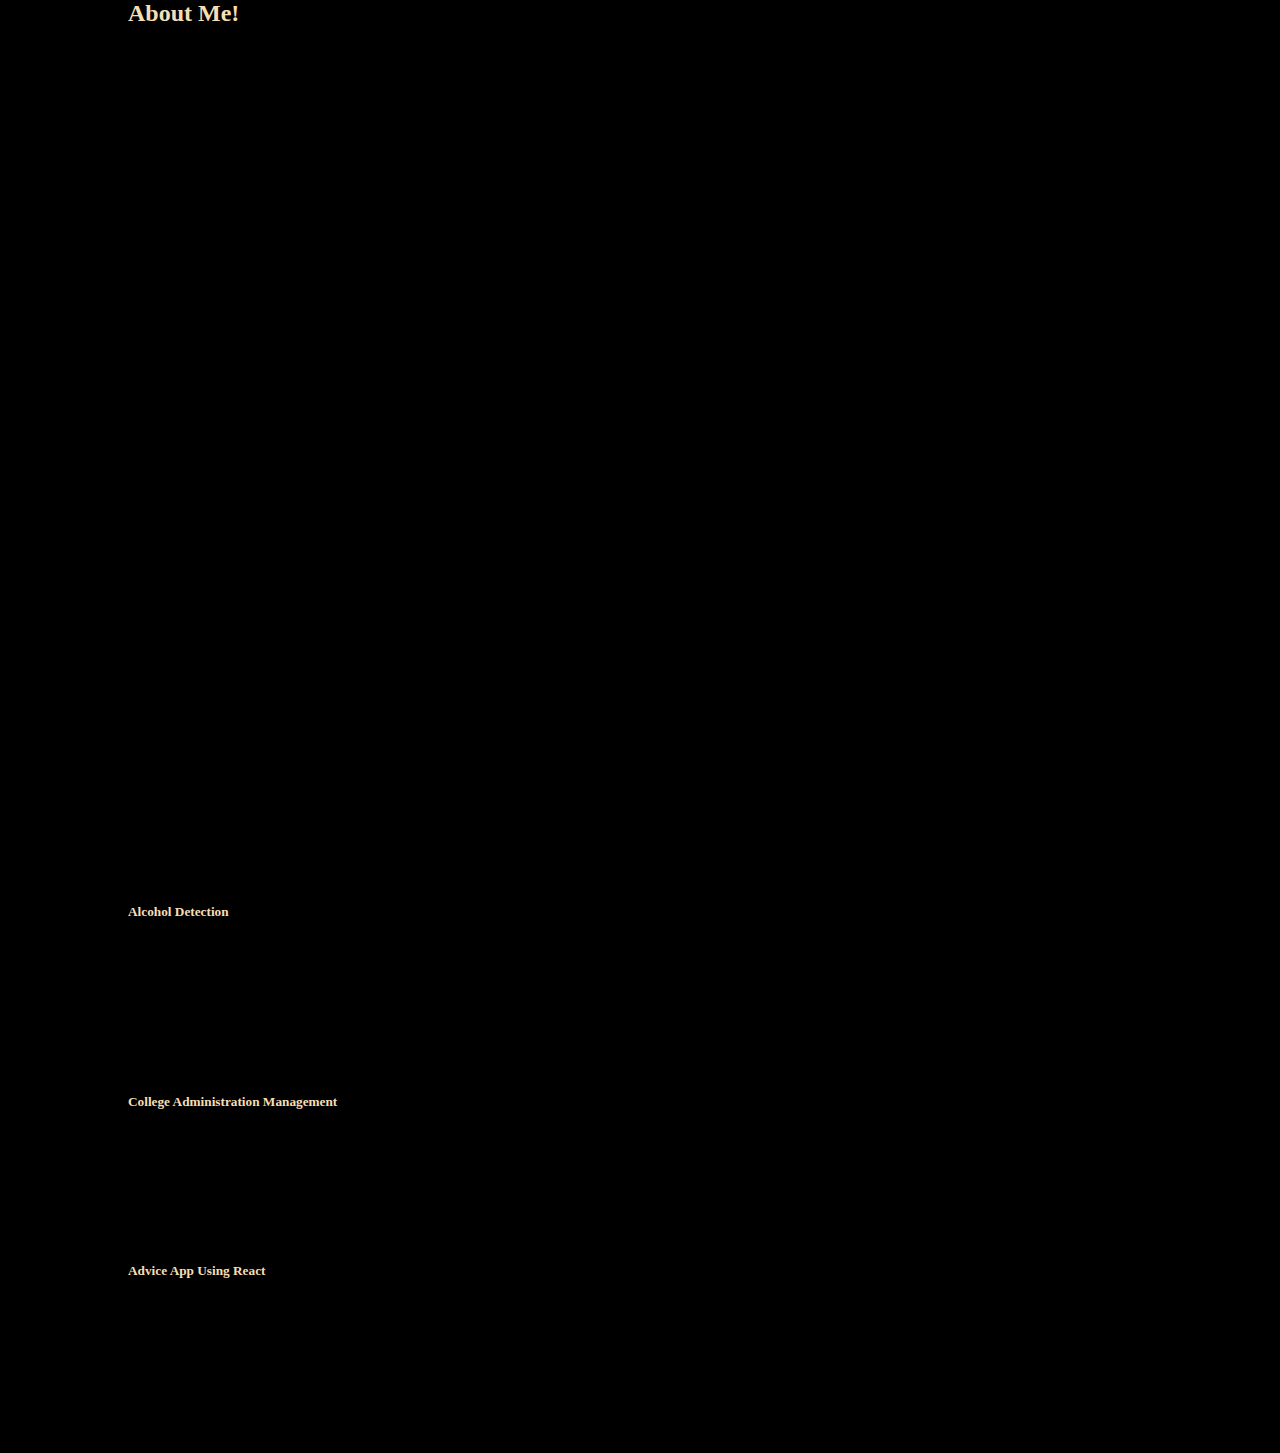
==== about.html @ fd13dc36 "Add files via upload" ====
<html>
    <head>
        <style> *{
            background:black;
            color: wheat;
        }
        </style>
        <meta charset="UTF-8">
        <meta http-equiv="X-UA COMPATIBLE" content="IE-EDGE">
        <meta name="viewport" content="width=device-width ,initial-scale=1.0">
    <link rel="stylesheet" href="styles.css">
    </head>
    <body>
        <section class="about" id="about">
            <div class="content-about">
                <h2>About Me!</h2>
                <p> Hello! I'm Mohanapriya, a passionate and motivated individual diving into the world of software development. As a recent graduate specialized in B.Tech Information Technology from REC, I am thrilled to embark on a journey in the realm of coding and technology.My fascination with coding began during my academic pursuits.I am deeply enthusiastic about learning new technologies and frameworks, eager to expand my skill set and apply my knowledge to real-world projects. I embrace challenges as opportunities to grow, constantly seeking ways to enhance my coding proficiency and problem-solving abilities.While I may be a newcomer in the field, my dedication and commitment to continuous learning are unwavering. I am actively seeking opportunities to collaborate, contribute, and make meaningful contributions to innovative projects.
                    Beyond coding, I am an optimistic and determined individual who values teamwork, creativity, and the pursuit of excellence. I am excited about the prospect of connecting with like-minded tech enthusiasts and contributing positively to the ever-evolving tech landscape.</p>
                    <h4 style="align-items: center;">EDUCATIONAL QUALIFICATION</h4>
                 <div class="edu">
                    
                 <div class="school">
                    <div class="content">
                    <dl>
                        <dt>Hussain Memorial School</dt>
                        <dd>   -SSLC with 94%</dd>
                        <dt>Sethu Bhaskara School</dt>
                        <dd>   -HSC with 95%</dd>
                    </dl>
                </div>
                </div>
                <div class="college">
                    <div class="content">
                    <dl>
                        <dt>Rajalakshmi Engineering College</dt>
                        <dd>  specialized in IT</dd>
                    </dl>
            </div>
        </div>
        </div>
        <div class="pro">
            <h4> PROJECT DETAILS</h4>
            <div class="p1">
                <h5> Alcohol Detection</h5>
                <div class="content">
                    <p>Alcohol detection involves the use of technology or devices to identify the presence or level of alcohol in a person's system. Drowsiness detection systems employ sensors and algorithms to monitor and recognize signs of drowsiness or fatigue in individuals. </p>
                </div>
            </div>
            <div class="p2">
                <h5>College Administration Management</h5>
                <div class="content">
                    <p>The College Administration Management System built with UiPath is an automated platform that streamlines administrative tasks in educational institutions. </p>
                </div>
            </div>
        </div>
        <div class="p3">
            <h5>Advice App Using React</h5>
            <div class="content">
                <p>The React-based Advice Generator is a dynamic web application that delivers random advice or inspirational messages to users through an intuitive and interactive interface, leveraging React's component-based architecture for seamless user experience and real-time advice generation.</p>
            </div>
        </div>
        </div>
        </section>
    
    </body>
</html>
---- styles.css ----
*{
    margin:0;
    padding: 0;
    box-sizing: border-box;
    font-family: 'Times New Roman';
}
body{
    background-color:black;
    color:whitesmoke;
}
.header{
    position: fixed;
    top:0;
    left:0;
    width: 100%;
    padding:20px 10px;
    background-color:whitesmoke;
    display: flex;
    justify-content: space-between;
    align-items: center;
    z-index: 100;
}
.logo{
    font-size: 37px;
    color:black;
    text-decoration: none;
    font-weight: 800;
    font-style: italic;
    margin-left: 25px;
    background:linear-gradient(55deg,red,black);
    -webkit-text-fill-color: transparent;
    -webkit-background-clip:text ;
    opacity: 0;
    animation: slideTop 1s ease forwards;
    animation-delay:.1s;
}
.logo::before{
    content: '';
    position: absolute;
    top: 0;
    right: 0;
    width: 100%;
    height: 100%;
}
.navbar a{
    display:inline-block;
    font-size: 17px;
    color:black;
    text-decoration: none;
    font-weight:bold;
    font-style: italic;
    margin-left: 35px;
    justify-content: space-between;
    opacity: 0;
    animation: slideTop 1s ease forwards;
    animation-delay:.1s;
}
.navbar a:hover,
.navbar a.active{
    color:black;
    text-decoration:underline;
    background:linear-gradient(55deg,purple,blue);
    width: 100px;
    -webkit-text-fill-color: transparent;
    -webkit-background-clip:text ;
    -webkit-text-size-adjust: 25px;
   
}
.home{
    height: 100vh;
    display: flex;
    align-items: center;
    padding: 0 10%;
}
.content-home {
    max-width:600px;
    color: wheat;
    margin-right: 0px;
}
.content-home h1{
    font-size: 40px;
    position: relative;
    font-weight: bold;
    font-style: italic;
    font-family: 'Times New Roman';
    background:linear-gradient(55deg,red,wheat);
    -webkit-text-fill-color: transparent;
    -webkit-background-clip:text ;
    opacity: 0;
    animation: slideRight 1s ease forwards;
    animation-delay: .7s;
}
.h1:hover,.h1::before{
    content: '';
    position: absolute;
    top: 0;
    right: 0;
    width: 100%;
    height: 100%;
    background:wheat;
}
.content-home h3{
    font-size: 30px;
    font-weight: 700;
    color:azure;
    font-weight: bold;
    opacity: 0;
    animation: slideLeft 1s ease forwards;
    animation-delay: .1s;
}
.content-home h3::before{
    content: '';
    position: absolute;
    top: 0;
    right: 0;
    width: 100%;
}

.content-home p{
    font-size: 20px;
    font-family: Georgia, 'Times New Roman', Times, serif;
    margin-top: 15px;
    justify-items: auto;
    justify-content: space-between;
    opacity: 0;
    animation: slideRight 1s ease forwards;
    animation-delay: .1.4s;

}
.home-sci{
    position: absolute;
    bottom: 70px;
    width:170px;
    justify-content: space-between;
    display: flex;
    border-radius: 7%;
}
.home-sci a{
    display:inline-flex;
    width: 40px;
    height: 40px;
    border-radius: 15%;
    background:black;
    border: 2px solid black;
    font-size:20px;
    color:red;
    justify-content: center;
    align-items: center;
    position: relative;
    text-decoration: none;
    z-index: 1;
    overflow: hidden;
    transition: .5s;
    opacity: 0;
    animation: slideLeft 1s ease forwards;
    animation-delay:.1s;
}
.home-sci a::before{
    content: '';
    position:absolute;
    width:100%;
    height:100%;
    background:linear-gradient(15deg,blue,white);
    border-radius:34%;
    z-index:-1;
    transition: .5s ease;
}
.home-sci a:hover::before{
    filter: blur(2px);
}

.home-sci a::after{
    content: '';
    position:absolute;
    width:100%;
    height:100%;
    background: whitesmoke;
    border-radius:34%;
    transform: scale(.88);
    z-index:-1;
    transition: .5s ease;
}
.home-sci a:hover::after{
    transform: scale(0);
}
.home-img{
    width: 400px;
    height: 400px;
    margin-left: 200x;
    margin: auto;
    margin-top: 190px;
    opacity: 0;
    animation: zoomIn 1s ease forwards,floatImage 4s ease-in-out infinite;
    animation-delay: 2.1s,3.1;
}
.home-img .glowing-circle{
    width: 100%;
    height: 100%;
    background:black;
    border-radius: 50%;
    display: flex;
    justify-content: center;
    align-items: center;
}
.home-img .glowing-circle::after{
    content: '';
    position: absolute;
    width: 360px;
    height: 360px;
    border-radius: 50%;
    background:linear-gradient(purple,blue);
    filter: blur(10px);
}
.glowing-circle .image{
    position: relative;
    width: 320px;
    height: 360px;
    background: black;
    border-radius: 50%;
    z-index: 1;
    overflow: hidden;

}
.image img{
    max-width: 200px;
    object-fit: cover;
    position: absolute;
    left:50%;
    transform:translateX(-50%);
    top:30px;
    border-radius:45%;

}
.about{
    height: 100vh;
    display: flex;
    align-items:first baseline;
    padding: 0 10%;
    width: 100%;
    height: 100%;
}
.content-about{
    max-width:600px;
    color: wheat;
    margin-right: 0px;
}
.content-about h2,{
    margin-top: 7%;
    font-size: 37px;
    color:black;
    text-decoration: none;
    font-weight: 800;
    font-style: italic;
    margin-left: 25px;
    background:linear-gradient(25deg,orange,black);
    -webkit-text-fill-color: transparent;
    -webkit-background-clip:text ;
    opacity: 0;
    animation: slideTop 1s ease forwards;
    animation-delay:.1s;
}
.content-about p{
    margin-top: 15%;
   font-family: 'Times New Roman', Times, serif;
   font-style: italic;
   font-size: 18px;
   width: 100%;
   justify-items: auto;
    justify-content: space-between;
    opacity: 0;
    animation: slideRight 1s ease forwards;
    animation-delay: .1.4s;
}
.content-about h4{
    margin-top: 35px;
    font-size: 26px;
    color:white;
    text-decoration:underline;
    font-weight: 800;
    font-style: italic;
    margin-left: 25px;
    background:linear-gradient(25deg,orange,black);
    -webkit-text-fill-color: transparent;
    -webkit-background-clip:text ;
    opacity: 0;
    animation: slideTop 1s ease forwards;
    animation-delay:.1s;
}
.edu{
    border: 1px solid #3498db; /* Blue border color */
    padding: 15px;
    margin-top: 25px;
    box-shadow: 0 0 10px white; /* Box shadow */
    transition: box-shadow 0.3s ease;
    display: flex;
    justify-content: center;
    align-items: center;
    flex-direction:row;
    justify-content:space-evenly;
    min-height: auto;
    padding-bottom: 5rem;
    opacity: 0;
    animation: zoomIn 1s ease forwards;
    animation-delay: 2.1s;
}
.edu:hover {
    box-shadow: 0 0 20px rgba(0, 0, 0, 0.3);}
    .edu .school, .edu .college {
        border: 1px solid #3498db; /* Blue border color */
        padding: 15px;
        margin-top: 25px;
        box-shadow: 0 0 10px red; /* Box shadow */
        display: flex; /* Use flexbox */
        flex-direction: row; /* Arrange items in a row */
        align-items: center; /* Center content vertically */
        justify-content: space-between;
        flex: 1; /* Grow to take available space */
        min-height: auto; /* Allow content to determine minimum height */
        padding-bottom: 5rem; /* Additional padding at the bottom */
    }
    .edu .school dl,
    .edu .college dl {
        margin: 0; 
        padding: 0; 
    }

    .edu .school dt,
    .edu .college dt {
        font-weight: bold;
        margin-bottom: 5px;
        text-shadow: white;
    }
    .edu .school dd,
    .edu .college dd {
        margin-bottom: 8px;
    }


@keyframes slideTop {
    0%{
        opacity: 0;
        transform: translateX(100px);
    }
    100%{
        opacity: 1;
        transform:translateY(0) ;
    }
}
@keyframes slideRight {
    0%{
        opacity: 0;
        transform: translateX(-100px);
    }
    100%{
        opacity: 1;
        transform:translateX(0) ;
    }
}
@keyframes slideLeft {
    0%{
        opacity: 0;
        transform: translateX(100px);
    }
    100%{
        opacity: 1;
        transform:translateX(0) ;
    }
}
@keyframes zoomIn {
    0%{
        opacity: 0;
        transform: scale(0);
    }
    100%{
        opacity: 1;
        transform: scale(1);
    }
    
}
@keyframes floatImage {
0%{
    transform: translateY(0);
}
50%{
    transform: translateY(-24px);
}
100%{
    transform: translateY(0);
}
}
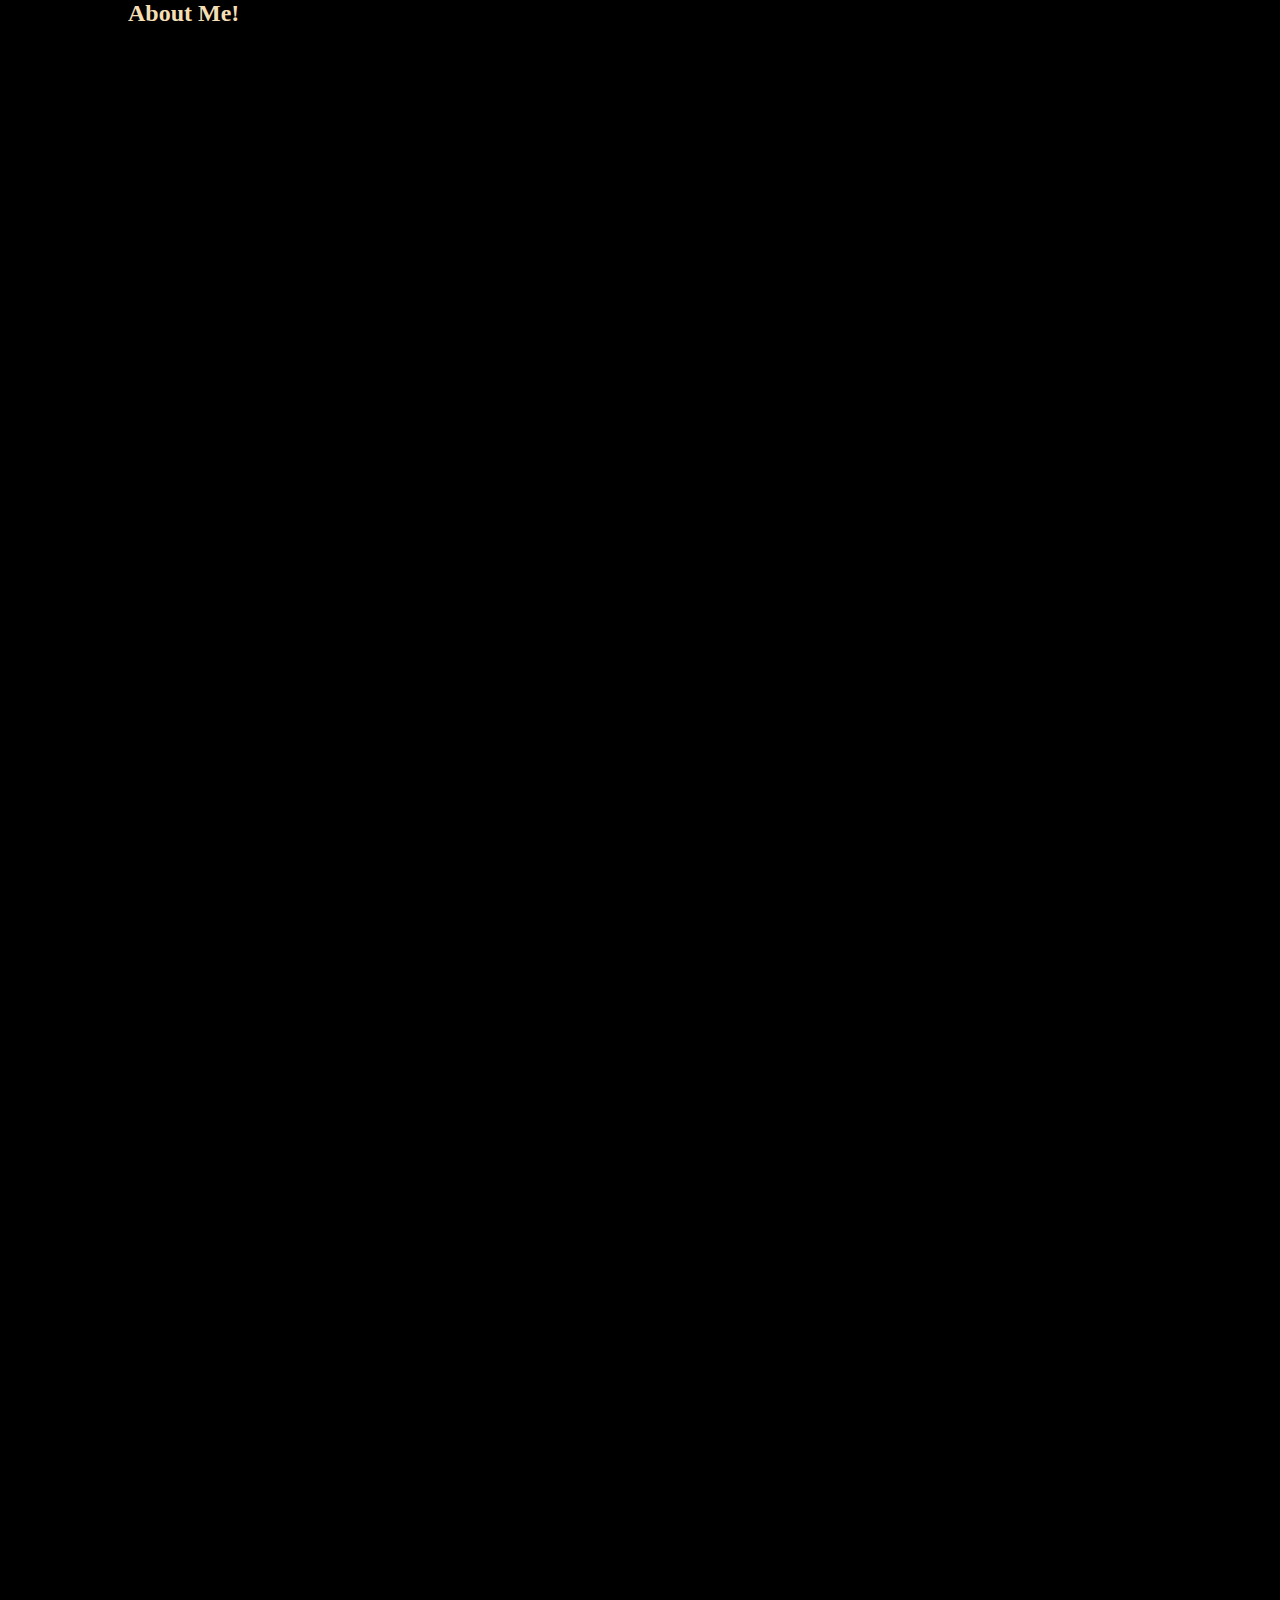
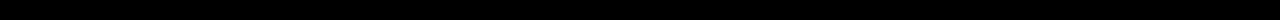
==== commit 96ca20b8: "last commit" ====
--- a/about.html
+++ b/about.html
@@ -10,14 +10,14 @@
         <meta name="viewport" content="width=device-width ,initial-scale=1.0">
     <link rel="stylesheet" href="styles.css">
     </head>
-    <body>
+    <body class="blink">
         <section class="about" id="about">
             <div class="content-about">
                 <h2>About Me!</h2>
                 <p> Hello! I'm Mohanapriya, a passionate and motivated individual diving into the world of software development. As a recent graduate specialized in B.Tech Information Technology from REC, I am thrilled to embark on a journey in the realm of coding and technology.My fascination with coding began during my academic pursuits.I am deeply enthusiastic about learning new technologies and frameworks, eager to expand my skill set and apply my knowledge to real-world projects. I embrace challenges as opportunities to grow, constantly seeking ways to enhance my coding proficiency and problem-solving abilities.While I may be a newcomer in the field, my dedication and commitment to continuous learning are unwavering. I am actively seeking opportunities to collaborate, contribute, and make meaningful contributions to innovative projects.
                     Beyond coding, I am an optimistic and determined individual who values teamwork, creativity, and the pursuit of excellence. I am excited about the prospect of connecting with like-minded tech enthusiasts and contributing positively to the ever-evolving tech landscape.</p>
                     <h4 style="align-items: center;">EDUCATIONAL QUALIFICATION</h4>
-                 <div class="edu">
+                    <div class="edu">
                     
                  <div class="school">
                     <div class="content">
@@ -38,8 +38,8 @@
             </div>
         </div>
         </div>
-        <div class="pro">
             <h4> PROJECT DETAILS</h4>
+            <div class="pro">
             <div class="p1">
                 <h5> Alcohol Detection</h5>
                 <div class="content">
@@ -47,12 +47,11 @@
                 </div>
             </div>
             <div class="p2">
-                <h5>College Administration Management</h5>
+                <h5>College Administration Management using Uipath</h5>
                 <div class="content">
                     <p>The College Administration Management System built with UiPath is an automated platform that streamlines administrative tasks in educational institutions. </p>
                 </div>
             </div>
-        </div>
         <div class="p3">
             <h5>Advice App Using React</h5>
             <div class="content">
@@ -60,6 +59,7 @@
             </div>
         </div>
         </div>
+        </div>
         </section>
     
     </body>
--- a/styles.css
+++ b/styles.css
@@ -5,8 +5,9 @@
     font-family: 'Times New Roman';
 }
 body{
-    background-color:black;
+    background-color: black;
     color:whitesmoke;
+    animation: blinking 1s infinite;
 }
 .header{
     position: fixed;
@@ -245,7 +246,7 @@
     margin-right: 0px;
 }
 .content-about h2,{
-    margin-top: 7%;
+    margin-top: 20%;
     font-size: 37px;
     color:black;
     text-decoration: none;
@@ -334,7 +335,61 @@
     .edu .college dd {
         margin-bottom: 8px;
     }
-
+    .pro{
+        border: 1px solid #3498db; /* Blue border color */
+        padding: 15px;
+        margin-top: 25px;
+        box-shadow: 0 0 10px purple; /* Box shadow */
+        transition: box-shadow 0.3s ease;
+        display: flex;
+        justify-content: center;
+        align-items: center;
+        flex-direction:row;
+        justify-content:space-evenly;
+        min-height: auto;
+        padding-bottom: 5rem;
+        opacity: 0;
+        animation: zoomIn 1s ease forwards;
+        animation-delay: 2.1s;
+        width:fit-content;
+        min-height: auto;
+    }
+    .pro:hover {
+        box-shadow: 0 0 20px orangered;}
+    .pro .p1, .pro .p2, .pro .p3{
+        border: 1px solid #3498db; 
+        padding: 15px;
+        margin-top: 25px;
+        box-shadow: 0 0 10px red; 
+        display: flex; 
+        flex-direction: column; 
+        align-items: center; 
+        justify-content: space-between;
+        flex: 1; 
+        min-height: auto; 
+        padding-bottom: 5rem; 
+    }
+    .pro h5{
+        border: 1px solid black;
+        padding: 15px;
+        font-size: 15px;
+        margin-top: 25px;
+        color: white;
+        text-shadow: 2px 2px 4px green;
+        font-style: italic;
+        box-shadow: 0 0 10px purple; 
+        transition: box-shadow 0.3s ease;
+        animation: blinking 1s infinite;
+}
+    @keyframes blinking {
+        0% {
+            border: 1px solid white;
+          }
+          100% {
+            border: 1px solid #666;
+          }
+        }
+        
 
 @keyframes slideTop {
     0%{
